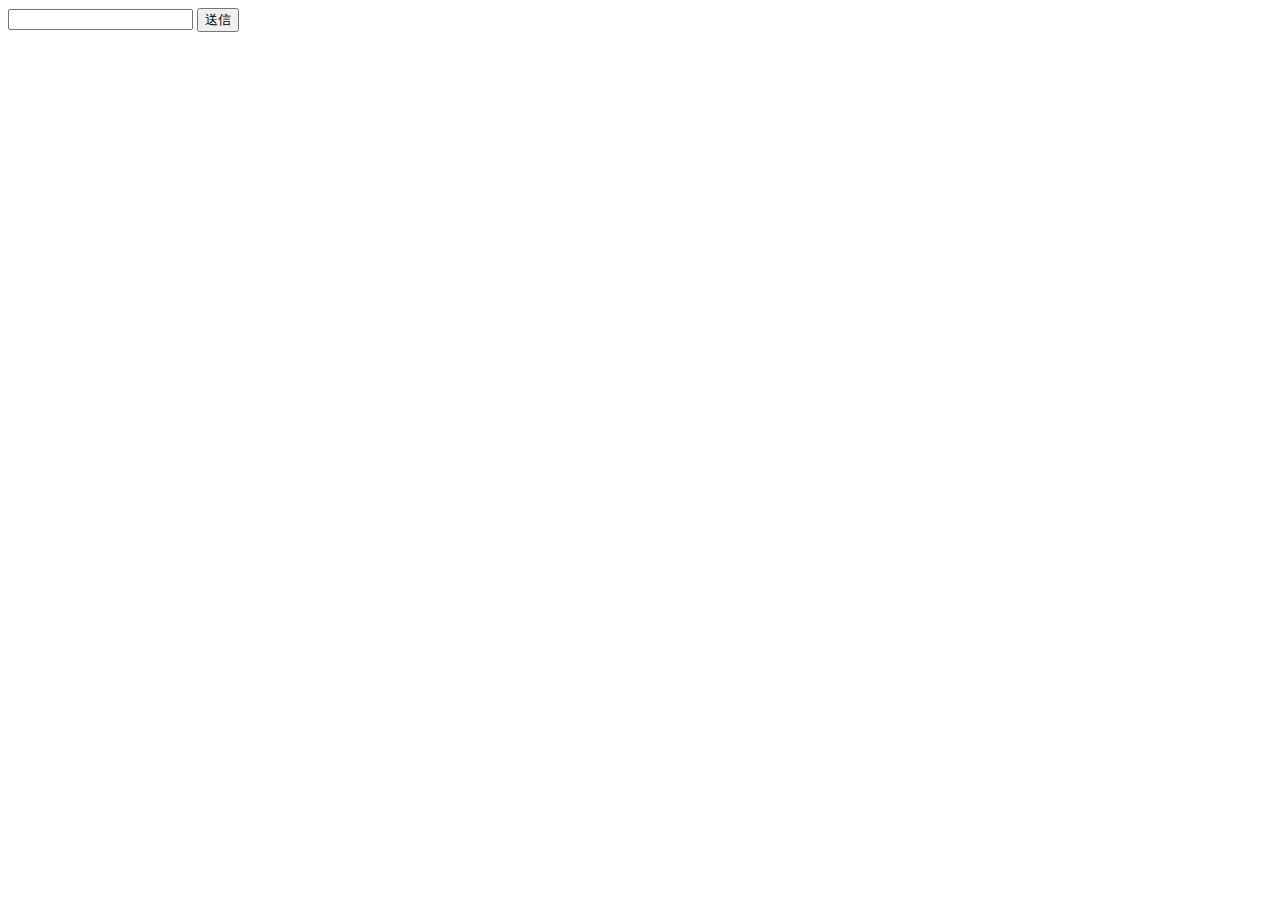
==== src/main/resources/templates/message/index.html @ 6f1d9282 "Create message page" ====
<!DOCTYPE html>
<html xmlns="http://www.thymeleaf.org">
<head>
    <meta charset="UTF-8">
    <title>チャット</title>
</head>
<body>
    <form th:action="@{/chat/id/message/create}" th:object="${message}" method="post">
        <input type="text" th:field="*{text}">
        <button>送信</button>
    </form>
</body>
</html>
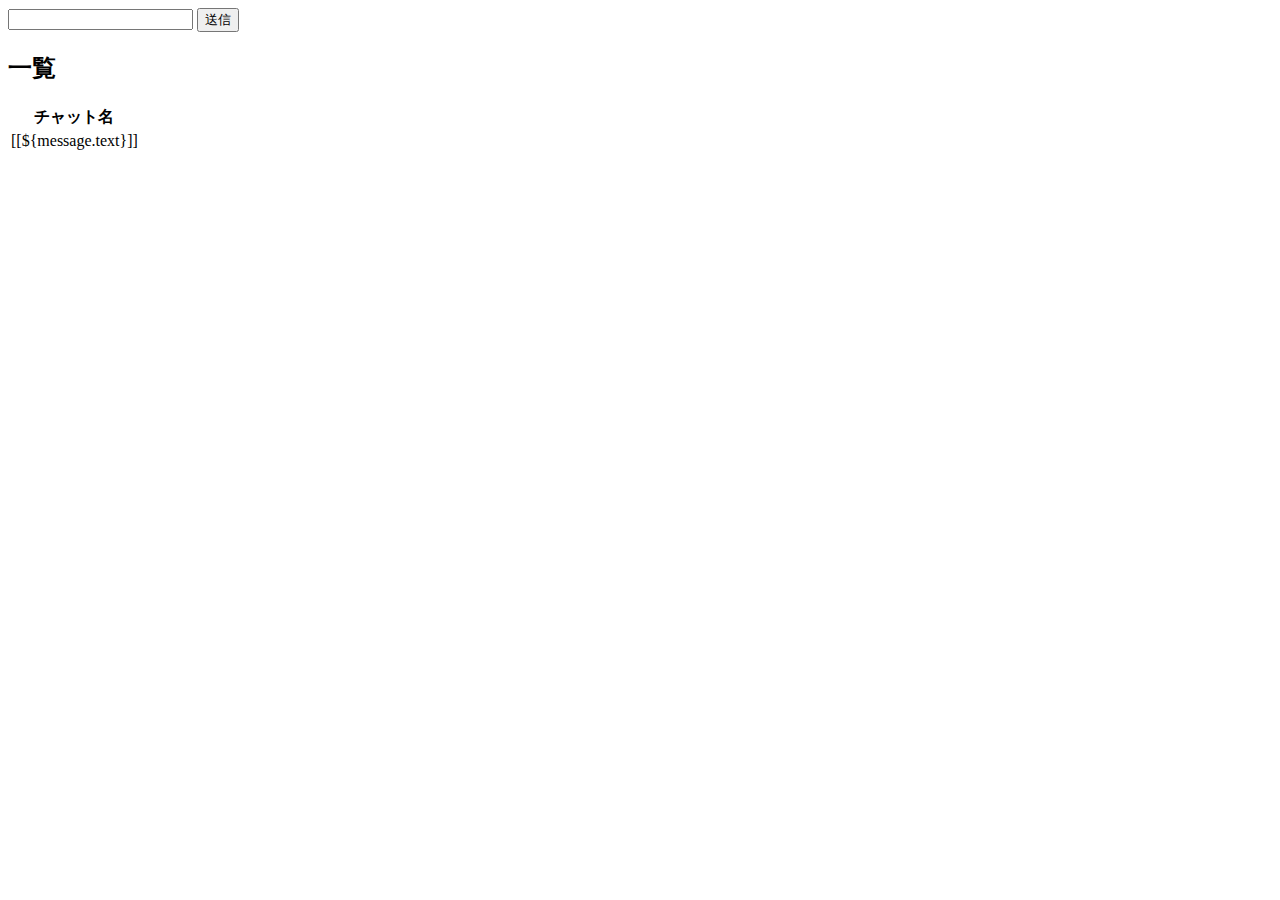
==== commit 7f40c270: "Create message form and list" ====
--- a/src/main/resources/templates/message/index.html
+++ b/src/main/resources/templates/message/index.html
@@ -5,9 +5,21 @@
     <title>チャット</title>
 </head>
 <body>
-    <form th:action="@{/chat/id/message/create}" th:object="${message}" method="post">
+    <form th:action="@{/chat/1/message/create}" th:object="${message}" method="post">
         <input type="text" th:field="*{text}">
         <button>送信</button>
     </form>
+
+    <h2>一覧</h2>
+    <table>
+        <thead>
+            <tr>
+                <th>チャット名</th> 
+            </tr>
+        </thead>
+        <tr th:each="message : ${messages}">
+            <td><a>[[${message.text}]]</a></td>
+        </tr>
+    </table>
 </body>
 </html>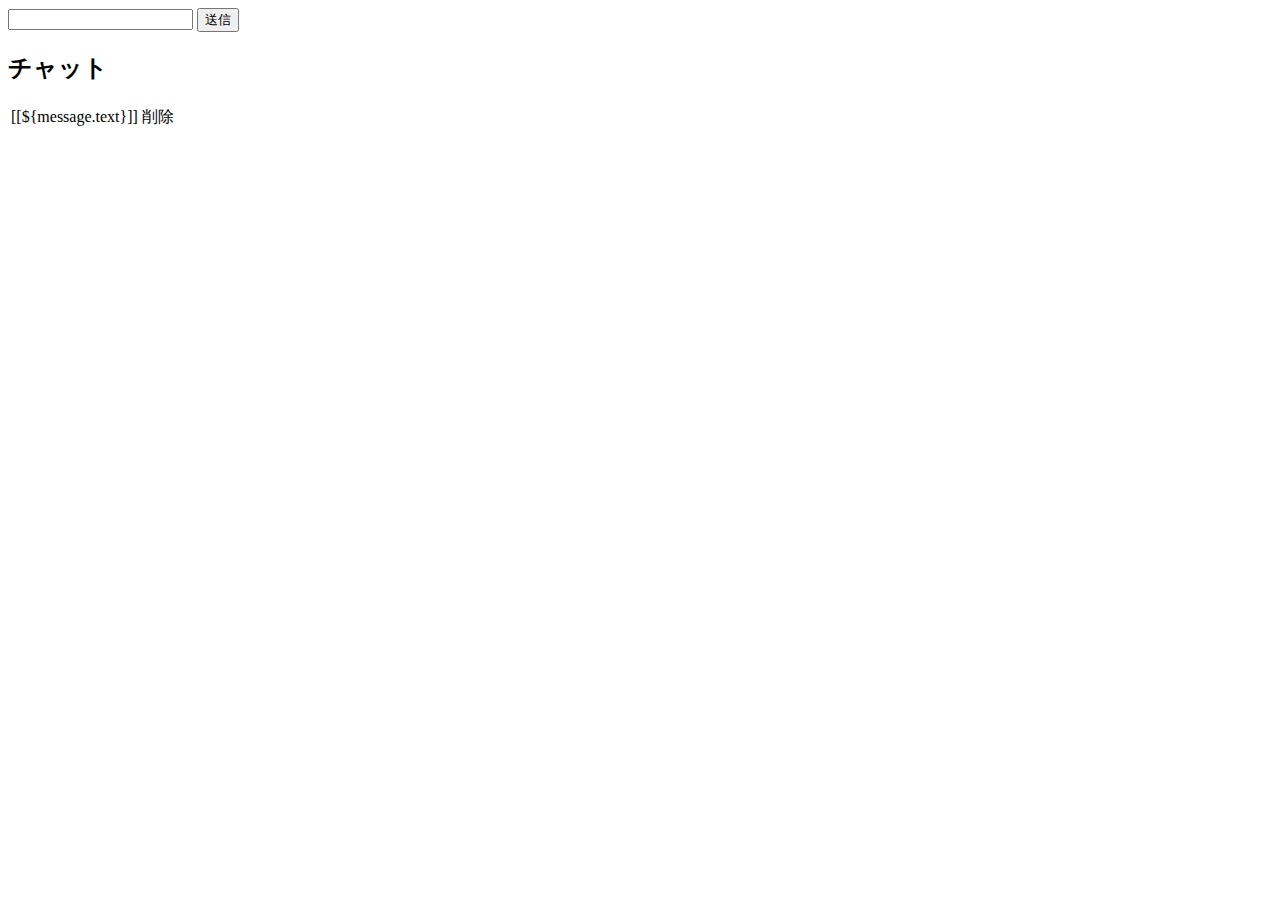
==== commit 219455c5: "Create delete function" ====
--- a/src/main/resources/templates/message/index.html
+++ b/src/main/resources/templates/message/index.html
@@ -10,16 +10,14 @@
         <button>送信</button>
     </form>
 
-    <h2>一覧</h2>
+    <h2>チャット</h2>
     <table>
-        <thead>
-            <tr>
-                <th>チャット名</th> 
+        <tbody>
+            <tr th:each="message : ${messages}">
+                <td><a>[[${message.text}]]</a></td>
+                <td><a th:href="@{/chat/1/message/delete/{id}(id=${message.id})}">削除</a></td>
             </tr>
-        </thead>
-        <tr th:each="message : ${messages}">
-            <td><a>[[${message.text}]]</a></td>
-        </tr>
+        </tbody>
     </table>
 </body>
 </html>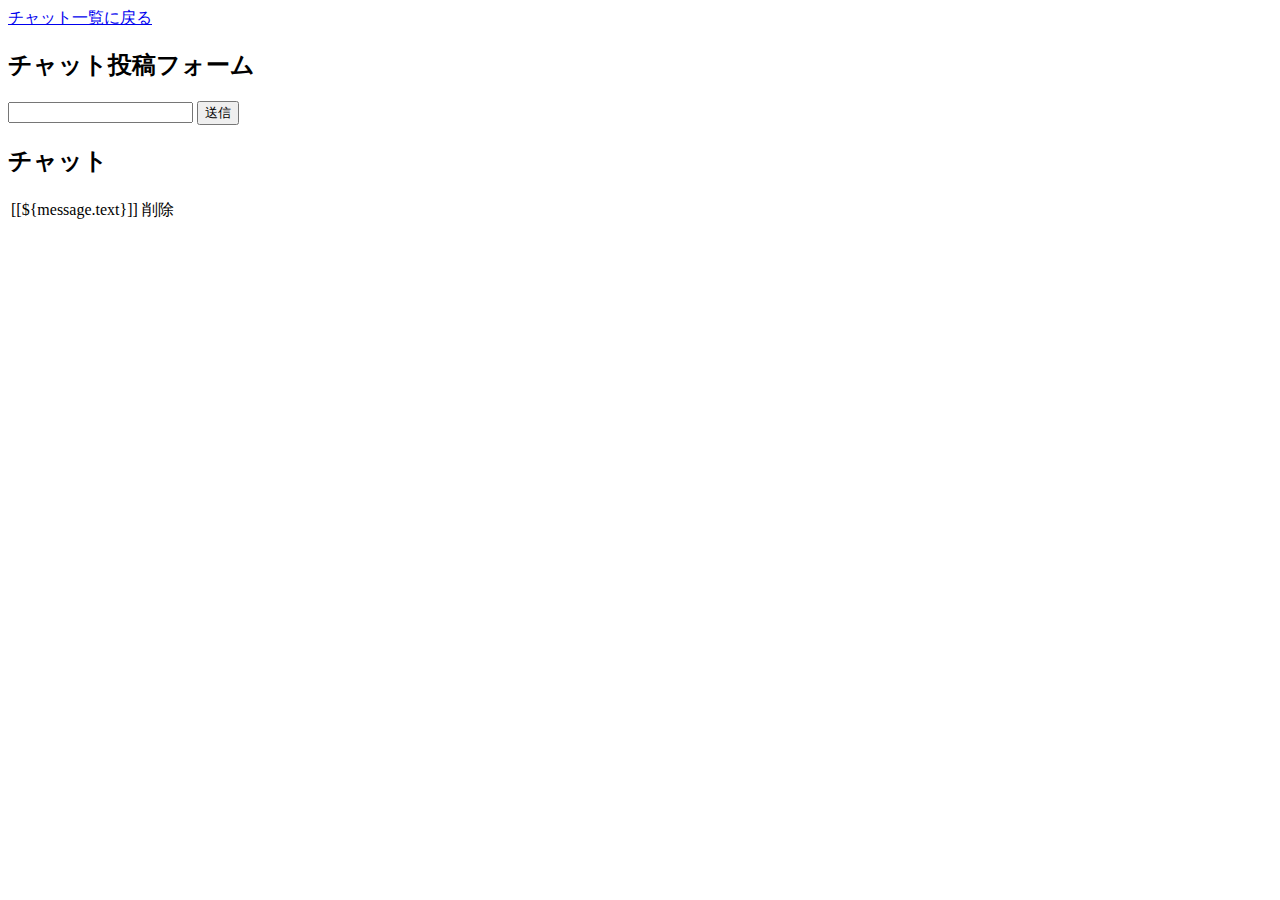
==== commit 5cbfb647: "Fix layout" ====
--- a/src/main/resources/templates/message/index.html
+++ b/src/main/resources/templates/message/index.html
@@ -2,15 +2,19 @@
 <html xmlns="http://www.thymeleaf.org">
 <head>
     <meta charset="UTF-8">
+    <link rel="stylesheet" href="../static/css/style.css" th:href="@{/css/style.css}">
     <title>チャット</title>
 </head>
 <body>
+    <a class="back_to_list" href="/book/chat">チャット一覧に戻る</a>
+    <h2 class="message_form">チャット投稿フォーム</h2>
     <form th:action="@{/chat/1/message/create}" th:object="${message}" method="post">
-        <input type="text" th:field="*{text}">
-        <button>送信</button>
+        <input type="text" th:field="*{text}" th:errorclass="invalid">
+        <button>送信</button><br>
+        <div class="red" th:errors="*{text}"></div>
     </form>
 
-    <h2>チャット</h2>
+    <h2 class="list">チャット</h2>
     <table>
         <tbody>
             <tr th:each="message : ${messages}">
